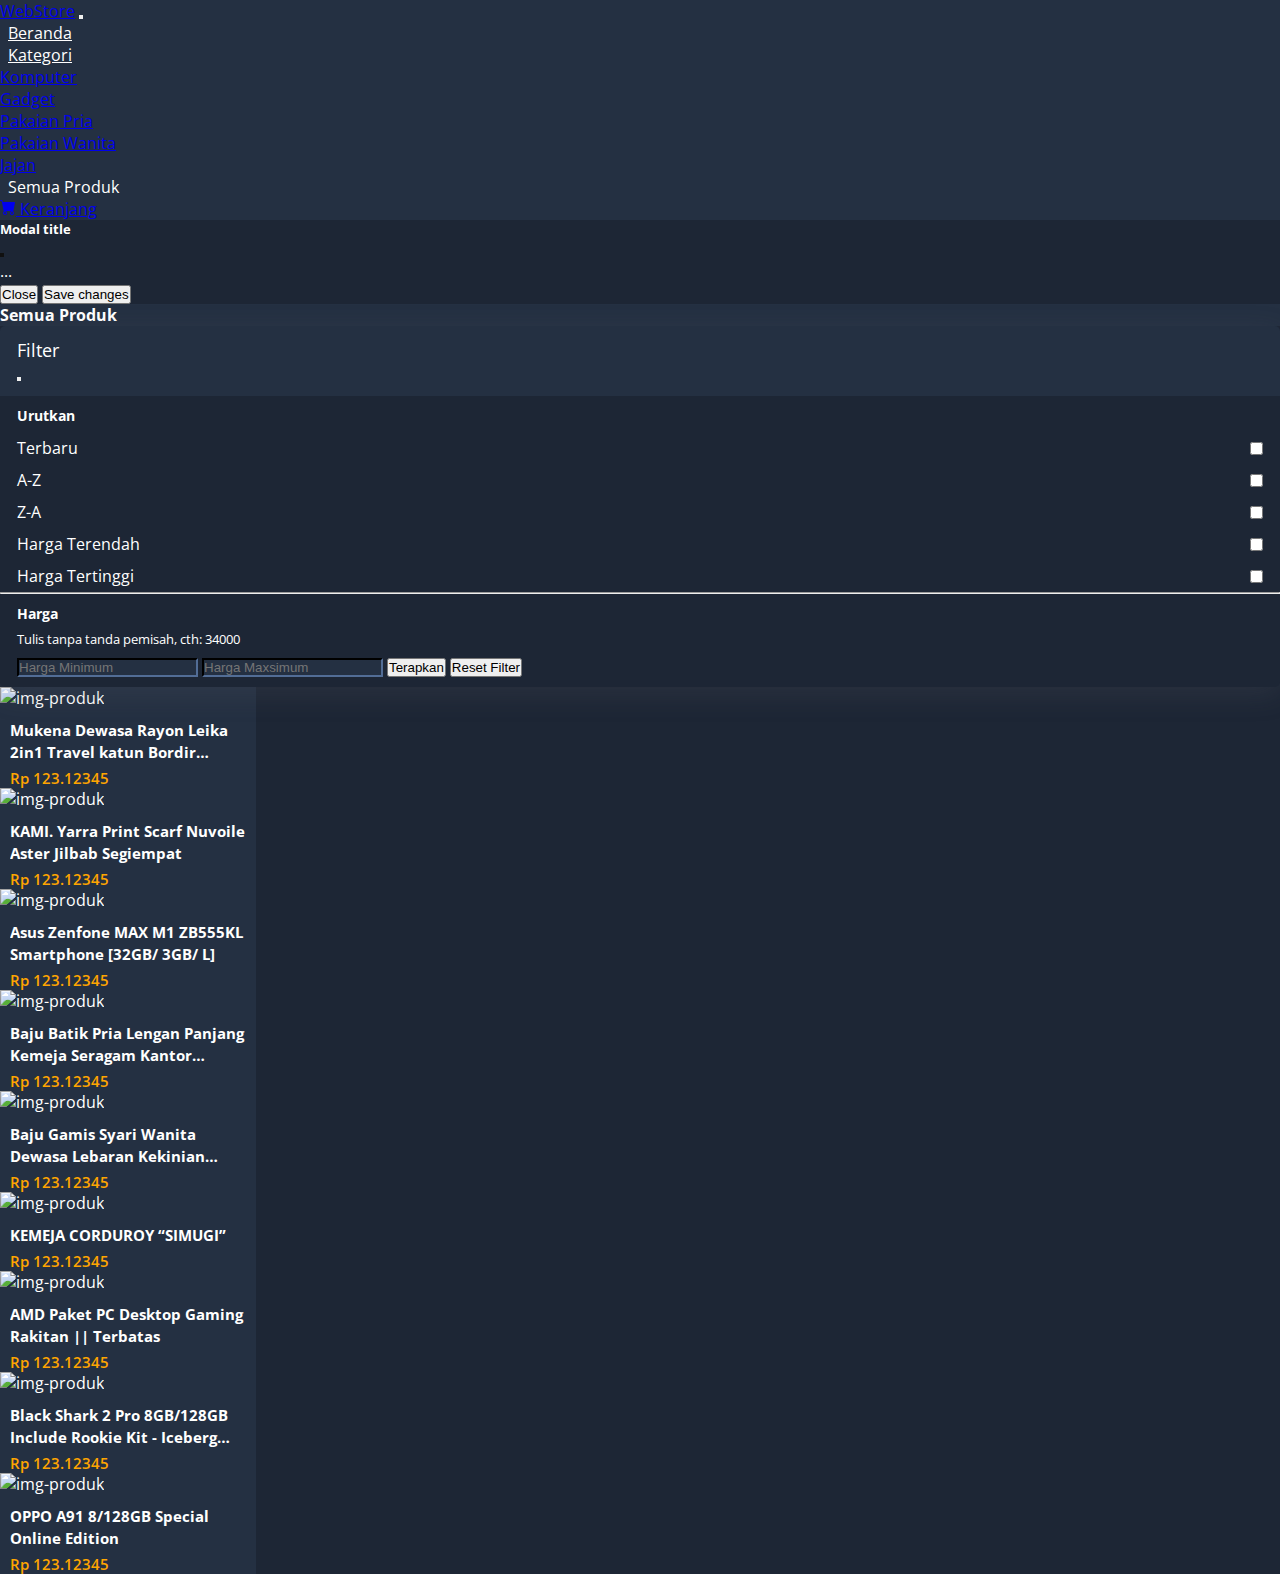
==== index.html @ c78210ee "UI Webstore" ====
<!doctype html>
<html lang="en" data-theme="dark">

     <head>
          <!-- Required meta tags -->
          <meta charset="utf-8">
          <meta name="viewport" content="width=device-width, initial-scale=1">
          <link rel="shortcut icon" href="icon-larees..png" type="image/x-icon">
          <link rel="preconnect" href="https://fonts.googleapis.com">
          <link rel="preconnect" href="https://fonts.gstatic.com" crossorigin>
          <link href="https://fonts.googleapis.com/css2?family=Open+Sans:wght@400;500;600;700;800&display=swap"
               rel="stylesheet">

          <link href="https://cdn.jsdelivr.net/npm/bootstrap@5.0.2/dist/css/bootstrap.min.css" rel="stylesheet"
               integrity="sha384-EVSTQN3/azprG1Anm3QDgpJLIm9Nao0Yz1ztcQTwFspd3yD65VohhpuuCOmLASjC"
               crossorigin="anonymous">
          <link href="style.css" rel="stylesheet">
          <title>WebStore Larees.id</title>
     </head>

     <body class="dark-mode">
          <nav class="navbar navbar-expand-lg mb-5" style="background-color: #243042;">
               <div class="container">
                    <a class="navbar-brand me-5" href="#">WebStore</a>
                    <button class="navbar-toggler" type="button" data-bs-toggle="collapse"
                         data-bs-target="#navbarSupportedContent" aria-controls="navbarSupportedContent"
                         aria-expanded="false" aria-label="Toggle navigation">
                         <span class="navbar-toggler-icon"></span>
                    </button>
                    <div class="collapse navbar-collapse" id="navbarSupportedContent">
                         <ul class="navbar-nav me-auto mb-2 mb-lg-0">
                              <li class="nav-item">
                                   <a class="nav-link active" aria-current="page" href="#">Beranda</a>
                              </li>
                              <li class="nav-item dropdown">
                                   <a class="nav-link dropdown-toggle" href="#" id="navbarDropdown" role="button"
                                        data-bs-toggle="dropdown" aria-expanded="false">
                                        Kategori
                                   </a>
                                   <ul class="dropdown-menu" aria-labelledby="navbarDropdown">
                                        <li><a class="dropdown-item" href="#">Komputer</a></li>
                                        <li><a class="dropdown-item" href="#">Gadget</a></li>

                                        <li><a class="dropdown-item" href="#">Pakaian Pria</a></li>
                                        <li><a class="dropdown-item" href="#">Pakaian Wanita</a></li>
                                        <li><a class="dropdown-item" href="#">Jajan</a></li>
                                   </ul>
                              </li>
                              <li class="nav-item">
                                   <a class="nav-link ">Semua Produk</a>
                              </li>
                         </ul>


                         <div class="navbar-cart d-flex justify-content-center align-items-center">

                              <a href="#"
                                   class="text-white text-decoration-none p-1 d-flex justify-content-center align-items-center "
                                   data-bs-toggle="modal" data-bs-target="#exampleModal">

                                   <svg xmlns="http://www.w3.org/2000/svg" width="16" height="16" fill="currentColor"
                                        class="bi bi-cart-fill" viewBox="0 0 16 16">
                                        <path
                                             d="M0 1.5A.5.5 0 0 1 .5 1H2a.5.5 0 0 1 .485.379L2.89 3H14.5a.5.5 0 0 1 .491.592l-1.5 8A.5.5 0 0 1 13 12H4a.5.5 0 0 1-.491-.408L2.01 3.607 1.61 2H.5a.5.5 0 0 1-.5-.5zM5 12a2 2 0 1 0 0 4 2 2 0 0 0 0-4zm7 0a2 2 0 1 0 0 4 2 2 0 0 0 0-4zm-7 1a1 1 0 1 1 0 2 1 1 0 0 1 0-2zm7 0a1 1 0 1 1 0 2 1 1 0 0 1 0-2z" />
                                   </svg>

                                   <span> Keranjang</span>
                              </a>

                              <div class="modal fade" id="exampleModal" tabindex="-1"
                                   aria-labelledby="exampleModalLabel" aria-hidden="true">
                                   <div class="modal-dialog">
                                        <div class="modal-content">
                                             <div class="modal-header">
                                                  <h5 class="modal-title" id="exampleModalLabel">Modal title</h5>
                                                  <button type="button" class="btn-close" data-bs-dismiss="modal"
                                                       aria-label="Close"></button>
                                             </div>
                                             <div class="modal-body">
                                                  ...
                                             </div>
                                             <div class="modal-footer">
                                                  <button type="button" class="btn btn-secondary"
                                                       data-bs-dismiss="modal">Close</button>
                                                  <button type="button" class="btn btn-primary">Save changes</button>
                                             </div>
                                        </div>
                                   </div>
                              </div>
                         </div>



                    </div>
               </div>
          </nav>
          <section class="web-store">
               <div class="container">
                    <div class="alert text-white" role="alert" style="background-color: #243042; font-weight: bold;">
                         Semua Produk
                    </div>
                    <div class="row">
                         <div class="col-lg-3 mb-3">

                              <button class="btn btn-primary btn-show-filter" type="button"
                                   onclick="showFilterProduk()">Filter</button>
                              <form class="filter-produk">
                                   <div class="top d-flex justify-content-between align-items-center">
                                        <p>Filter</p>
                                        <button type="button" class="btn-close btn_close_produk" aria-label="Close"
                                             onclick="closeFilterProduk()"></button>
                                   </div>

                                   <p class="sub-title">Urutkan</p>
                                   <!-- TERBARU -->
                                   <div class="form-check">
                                        <input class="form-check-input class-input" name="check-terbaru" type="checkbox"
                                             value="" id="check-terbaru" onclick="checkFilter('check-terbaru')">
                                        <label class="form-check-label" for="check-terbaru">
                                             Terbaru
                                        </label>
                                   </div>
                                   <!-- A-Z -->
                                   <div class="form-check">
                                        <input class="form-check-input class-input" type="checkbox" name="check-a-z"
                                             value="" id="check-a-z" onclick="checkFilter('check-a-z')">
                                        <label class="form-check-label" for="check-a-z">
                                             A-Z
                                        </label>
                                   </div>
                                   <!-- Z-A -->
                                   <div class="form-check">
                                        <input class="form-check-input class-input" type="checkbox" name="check-z-a"
                                             value="" id="check-z-a" onclick="checkFilter('check-z-a')">
                                        <label class="form-check-label" for="check-z-a">
                                             Z-A
                                        </label>
                                   </div>
                                   <!-- HARGA-TERENDAH -->
                                   <div class="form-check">
                                        <input class="form-check-input class-input" name="check-harga-terendah"
                                             type="checkbox" value="" id="check-harga-terendah"
                                             onclick="checkFilter('check-harga-terendah')">
                                        <label class="form-check-label" for="check-harga-terendah">
                                             Harga Terendah
                                        </label>
                                   </div>
                                   <!-- HARGA-TERTINGGI -->
                                   <div class="form-check">
                                        <input class="form-check-input class-input" type="checkbox"
                                             name="check-harga-tertinggi" value="" id="check-harga-tertinggi"
                                             onclick="checkFilter('check-harga-tertinggi')">
                                        <label class="form-check-label" for="check-harga-tertinggi">
                                             Harga Tertinggi
                                        </label>
                                   </div>
                                   <hr />
                                   <p class="sub-title">Harga</p>
                                   <small class="sub-title-small">Tulis tanpa tanda pemisah, cth: 34000 </small>
                                   <div class="filter-harga">
                                        <input class="form-control class-input" type="number"
                                             placeholder="Harga Minimum" aria-label="Harga Minimum"
                                             name="harga-minimun">
                                        <input class="form-control class-input" type="number"
                                             placeholder="Harga Maxsimum" aria-label="Harga Maxsimum"
                                             name="harga-maxmimum">
                                        <button type="submit" class="btn btn-primary  w-100 mt-1"
                                             id="terapkan">Terapkan</button>
                                        <button type="button" class="btn btn-danger mt-1 w-100" id="reset-filter"
                                             onclick="resetFilter()">Reset
                                             Filter</button>

                                   </div>
                                   <div id="result">

                                   </div>
                              </form>

                         </div>
                         <div class="col-lg-9 mb-3">
                              <div class="card_produk">
                                   <div class="container">

                                        <div class="row">
                                             <div class="col-md-4 col-sm-6 col-lg-3 mb-3">
                                                  <a href="#">
                                                       <div class="card">
                                                            <img src="https://v3.inidemo.site/assets/images/product/1618603176401.jpeg"
                                                                 class="card-img-top" alt="img-produk">
                                                            <div class="card-body">
                                                                 <h5 class="card-title">Mukena Dewasa Rayon Leika 2in1
                                                                      Travel
                                                                      katun Bordir Khadijah Traveling</h5>
                                                                 <p class="price-produk">Rp 123.12345</p>
                                                            </div>
                                                       </div>
                                                  </a>
                                             </div>
                                             <div class="col-md-4 col-sm-6 col-lg-3 mb-3">
                                                  <a href="#">


                                                       <div class="card">
                                                            <img src="https://v3.inidemo.site/assets/images/product/1587463636401.jpg"
                                                                 class="card-img-top" alt="img-produk">
                                                            <div class="card-body">
                                                                 <h5 class="card-title">KAMI. Yarra Print Scarf Nuvoile
                                                                      Aster
                                                                      Jilbab Segiempat</h5>
                                                                 <p class="price-produk">Rp 123.12345</p>
                                                            </div>
                                                       </div>
                                                  </a>
                                             </div>
                                             <div class="col-md-4 col-sm-6 col-lg-3 mb-3">
                                                  <a href="#">


                                                       <div class="card">
                                                            <img src="https://v3.inidemo.site/assets/images/product/1586960622849.jpg"
                                                                 class="card-img-top" alt="img-produk">
                                                            <div class="card-body">
                                                                 <h5 class="card-title">Asus Zenfone MAX M1 ZB555KL
                                                                      Smartphone [32GB/ 3GB/ L]</h5>
                                                                 <p class="price-produk">Rp 123.12345</p>
                                                            </div>
                                                       </div>
                                                  </a>
                                             </div>
                                             <div class="col-md-4 col-sm-6 col-lg-3 mb-3">
                                                  <a href="#">


                                                       <div class="card">
                                                            <img src="https://v3.inidemo.site/assets/images/product/1586792245831.jpg"
                                                                 class="card-img-top" alt="img-produk">
                                                            <div class="card-body">
                                                                 <h5 class="card-title">Baju Batik Pria Lengan Panjang
                                                                      Kemeja
                                                                      Seragam Kantor Busana Muslim Cowok</h5>
                                                                 <p class="price-produk">Rp 123.12345</p>
                                                            </div>
                                                       </div>
                                                  </a>
                                             </div>
                                             <div class="col-md-4 col-sm-6 col-lg-3 mb-3">
                                                  <a href="#">


                                                       <div class="card">
                                                            <img src="https://v3.inidemo.site/assets/images/product/1586791476018.jpeg"
                                                                 class="card-img-top" alt="img-produk">
                                                            <div class="card-body">
                                                                 <h5 class="card-title">Baju Gamis Syari Wanita Dewasa
                                                                      Lebaran Kekinian Pakaian Jubah Arab Muslim
                                                                      Muslimah
                                                                 </h5>
                                                                 <p class="price-produk">Rp 123.12345</p>
                                                            </div>
                                                       </div>
                                                  </a>
                                             </div>
                                             <div class="col-md-4 col-sm-6 col-lg-3 mb-3">
                                                  <a href="#">


                                                       <div class="card">
                                                            <img src="https://v3.inidemo.site/assets/images/product/1586700289565.jpg"
                                                                 class="card-img-top" alt="img-produk">
                                                            <div class="card-body">
                                                                 <h5 class="card-title">KEMEJA CORDUROY “SIMUGI”</h5>
                                                                 <p class="price-produk">Rp 123.12345</p>
                                                            </div>
                                                       </div>
                                                  </a>
                                             </div>
                                             <div class="col-md-4 col-sm-6 col-lg-3 mb-3">
                                                  <a href="#">


                                                       <div class="card">
                                                            <img src="https://v3.inidemo.site/assets/images/product/1586699592182.jpg"
                                                                 class="card-img-top" alt="img-produk">
                                                            <div class="card-body">
                                                                 <h5 class="card-title">AMD Paket PC Desktop Gaming
                                                                      Rakitan
                                                                      || Terbatas</h5>
                                                                 <p class="price-produk">Rp 123.12345</p>
                                                            </div>
                                                       </div>
                                                  </a>
                                             </div>
                                             <div class="col-md-4 col-sm-6 col-lg-3 mb-3">
                                                  <a href="#">


                                                       <div class="card">
                                                            <img src="https://v3.inidemo.site/assets/images/product/1586623271686.jpg"
                                                                 class="card-img-top" alt="img-produk">
                                                            <div class="card-body">
                                                                 <h5 class="card-title">Black Shark 2 Pro 8GB/128GB
                                                                      Include
                                                                      Rookie Kit - Iceberg Grey</h5>
                                                                 <p class="price-produk">Rp 123.12345</p>
                                                            </div>
                                                       </div>
                                                  </a>
                                             </div>
                                             <div class="col-md-4 col-sm-6 col-lg-3 mb-3">
                                                  <a href="#">


                                                       <div class="card">
                                                            <img src="https://v3.inidemo.site/assets/images/product/1586699074281.jpg"
                                                                 class="card-img-top" alt="img-produk">
                                                            <div class="card-body">
                                                                 <h5 class="card-title">OPPO A91 8/128GB Special Online
                                                                      Edition</h5>
                                                                 <p class="price-produk">Rp 123.12345</p>
                                                            </div>
                                                       </div>
                                                  </a>
                                             </div>

                                        </div>
                                   </div>
                              </div>


                         </div>


                    </div>

               </div>

          </section>
          <script src="https://cdn.jsdelivr.net/npm/bootstrap@5.0.2/dist/js/bootstrap.bundle.min.js"
               integrity="sha384-MrcW6ZMFYlzcLA8Nl+NtUVF0sA7MsXsP1UyJoMp4YLEuNSfAP+JcXn/tWtIaxVXM"
               crossorigin="anonymous"></script>
          <script src="script.js"></script>
     </body>

</html>
---- style.css ----
* {
  margin: 0;
  padding: 0;
  -webkit-box-sizing: border-box;
          box-sizing: border-box;
}

body {
  background-color: #1d2635;
  color: white;
  font-family: 'Open Sans', sans-serif;
  font-weight: 400;
}

body.dark-mode .card {
  background-color: #243042;
}

.navbar .nav-link {
  color: white;
  padding-right: .5rem;
  padding-left: .5rem;
}

.navbar .navbar-cart .modal-content {
  background-color: #1d2635;
}

.navbar .btn-close {
  -webkit-filter: invert(1);
          filter: invert(1);
}

.custom-width-col-2 {
  width: 22%;
}

.custom-width-col-10 {
  width: 78%;
}

/* FORM FILTER */
.filter-produk {
  -webkit-box-shadow: rgba(100, 100, 111, 0.2) 0px 7px 29px 0px;
          box-shadow: rgba(100, 100, 111, 0.2) 0px 7px 29px 0px;
  border-radius: 5px;
  overflow: hidden;
  position: relative;
  width: 100%;
}

.filter-produk .top {
  background-color: #243042;
  -webkit-box-sizing: border-box;
          box-sizing: border-box;
  height: auto;
  width: 100%;
  padding: 12px 17px;
}

.filter-produk .top p {
  font-size: 18px;
  margin-bottom: 0;
}

.filter-produk .sub-title {
  font-size: 14px;
  font-weight: 700;
  margin-bottom: 7px;
  margin-top: 10px;
  padding: 0px 17px;
}

.filter-produk .sub-title-small {
  font-size: 80%;
  font-weight: 400;
  padding: 0px 17px;
  display: block;
}

.filter-produk .form-check {
  width: 100%;
  display: -webkit-box;
  display: -ms-flexbox;
  display: flex;
  -webkit-box-align: center;
      -ms-flex-align: center;
          align-items: center;
  -webkit-box-pack: justify;
      -ms-flex-pack: justify;
          justify-content: space-between;
  padding: 0px 17px 0px 0px;
}

.filter-produk .form-check .form-check-label {
  cursor: pointer;
  display: block;
  -webkit-box-ordinal-group: 2;
      -ms-flex-order: 1;
          order: 1;
  padding: 5px 17px;
}

.filter-produk .form-check .form-check-input {
  cursor: pointer;
  display: block;
  -webkit-box-ordinal-group: 3;
      -ms-flex-order: 2;
          order: 2;
}

.filter-produk .filter-harga {
  padding: 0px 17px;
}

.filter-produk .filter-harga .form-control {
  margin: 10px 0px;
  background-color: #243042;
  border-color: #243042;
  color: white;
}

.card_produk a {
  text-decoration: none;
  color: white;
}

.card_produk a:hover h5 {
  text-decoration: underline;
}

.card_produk a .card .card-body {
  margin-top: 10px;
  padding: 0 10px;
}

.card_produk a .card .card-body .card-title {
  font-size: 15px;
  line-height: 22px;
  overflow: hidden;
  text-overflow: ellipsis;
  display: -webkit-box;
  -webkit-line-clamp: 2;
  -webkit-box-orient: vertical;
}

.card_produk a .card .card-body .price-produk {
  font-size: 15px;
  font-weight: 600;
  color: orange;
  margin-top: 5px;
}

.card_produk .row .col-lg-3 {
  width: 20%;
}

.btn-show-filter {
  display: none;
}

.btn-show-filter-fixed {
  position: fixed;
  z-index: 2;
}

.ui_show_filter_fixed.close_show_produk {
  left: -100% !important;
}

.ui_show_filter_fixed {
  position: fixed !important;
  z-index: 2 !important;
  opacity: 1 !important;
  width: 80%;
  left: 50% !important;
  background-color: #243042;
  -webkit-transform: translateX(-50%);
          transform: translateX(-50%);
}

.ui_show_filter_fixed .btn-close {
  -webkit-filter: invert(1);
          filter: invert(1);
}

@media (max-width: 1024px) {
  .card_produk .row .col-lg-3 {
    width: 33%;
  }
}

@media (max-width: 768px) {
  .btn-show-filter {
    display: block;
  }
  .humberger {
    display: -webkit-box;
    display: -ms-flexbox;
    display: flex;
  }
  .filter-produk {
    width: 0px;
    position: fixed;
    left: -100%;
    z-index: -1;
    -webkit-transition: all 0.55s ease;
    transition: all 0.55s ease;
  }
  .filter-produk.show-filter {
    margin-top: 20px;
    width: 90%;
    -webkit-transition: all 0.55s ease;
    transition: all 0.55s ease;
    display: inline-block !important;
  }
}

@media (max-width: 552px) {
  .card_produk .row .col-lg-3 {
    width: 50%;
  }
}
/*# sourceMappingURL=style.css.map */
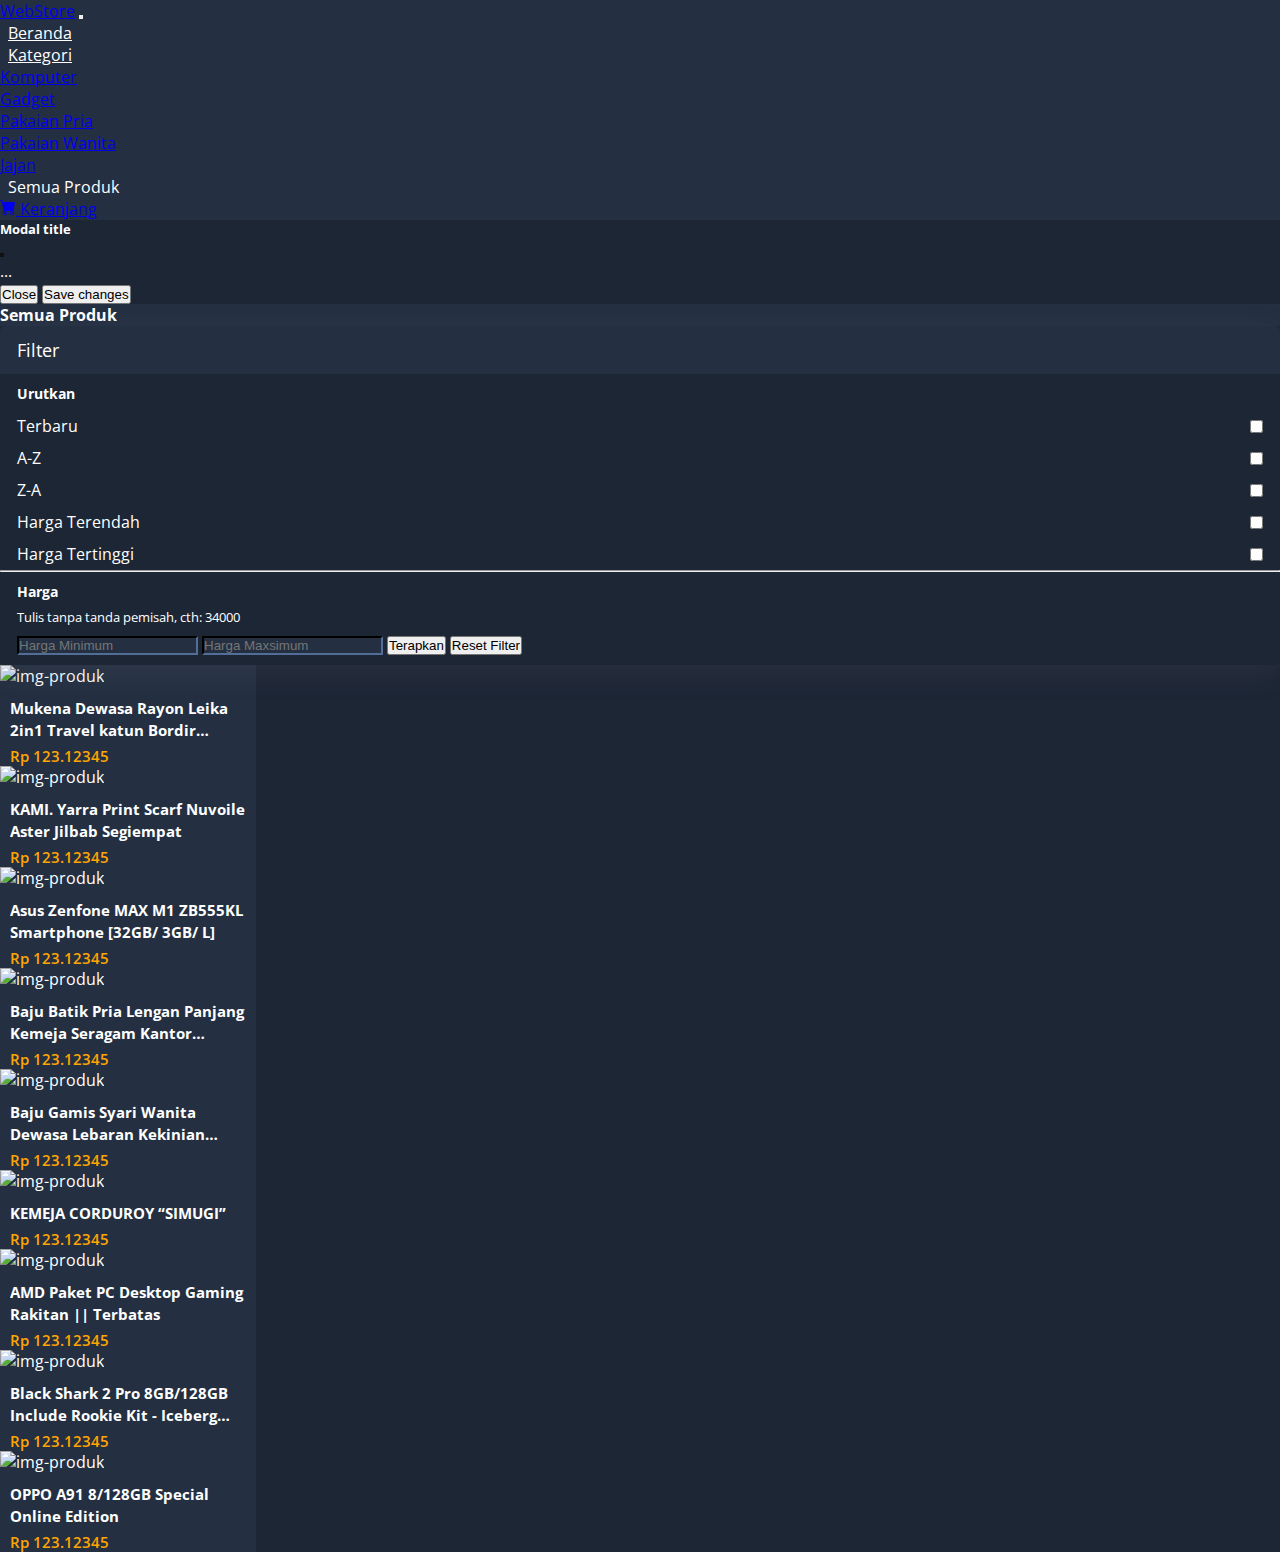
==== commit 14dc4168: "add fixed top bar" ====
--- a/index.html
+++ b/index.html
@@ -19,7 +19,7 @@
      </head>
 
      <body class="dark-mode">
-          <nav class="navbar navbar-expand-lg mb-5" style="background-color: #243042;">
+          <nav class="navbar navbar-expand-lg mb-5 fixed-top" style="background-color: #243042;">
                <div class="container">
                     <a class="navbar-brand me-5" href="#">WebStore</a>
                     <button class="navbar-toggler" type="button" data-bs-toggle="collapse"
@@ -198,8 +198,6 @@
                                              </div>
                                              <div class="col-md-4 col-sm-6 col-lg-3 mb-3">
                                                   <a href="#">
-
-
                                                        <div class="card">
                                                             <img src="https://v3.inidemo.site/assets/images/product/1587463636401.jpg"
                                                                  class="card-img-top" alt="img-produk">
--- a/style.css
+++ b/style.css
@@ -155,6 +155,10 @@
   width: 20%;
 }
 
+.btn_close_produk {
+  display: none;
+}
+
 .btn-show-filter {
   display: none;
 }
@@ -166,6 +170,7 @@
 
 .ui_show_filter_fixed.close_show_produk {
   left: -100% !important;
+  width: 0% !important;
 }
 
 .ui_show_filter_fixed {
@@ -191,6 +196,9 @@
 }
 
 @media (max-width: 768px) {
+  .btn_close_produk {
+    display: block;
+  }
   .btn-show-filter {
     display: block;
   }
@@ -208,7 +216,6 @@
     transition: all 0.55s ease;
   }
   .filter-produk.show-filter {
-    margin-top: 20px;
     width: 90%;
     -webkit-transition: all 0.55s ease;
     transition: all 0.55s ease;
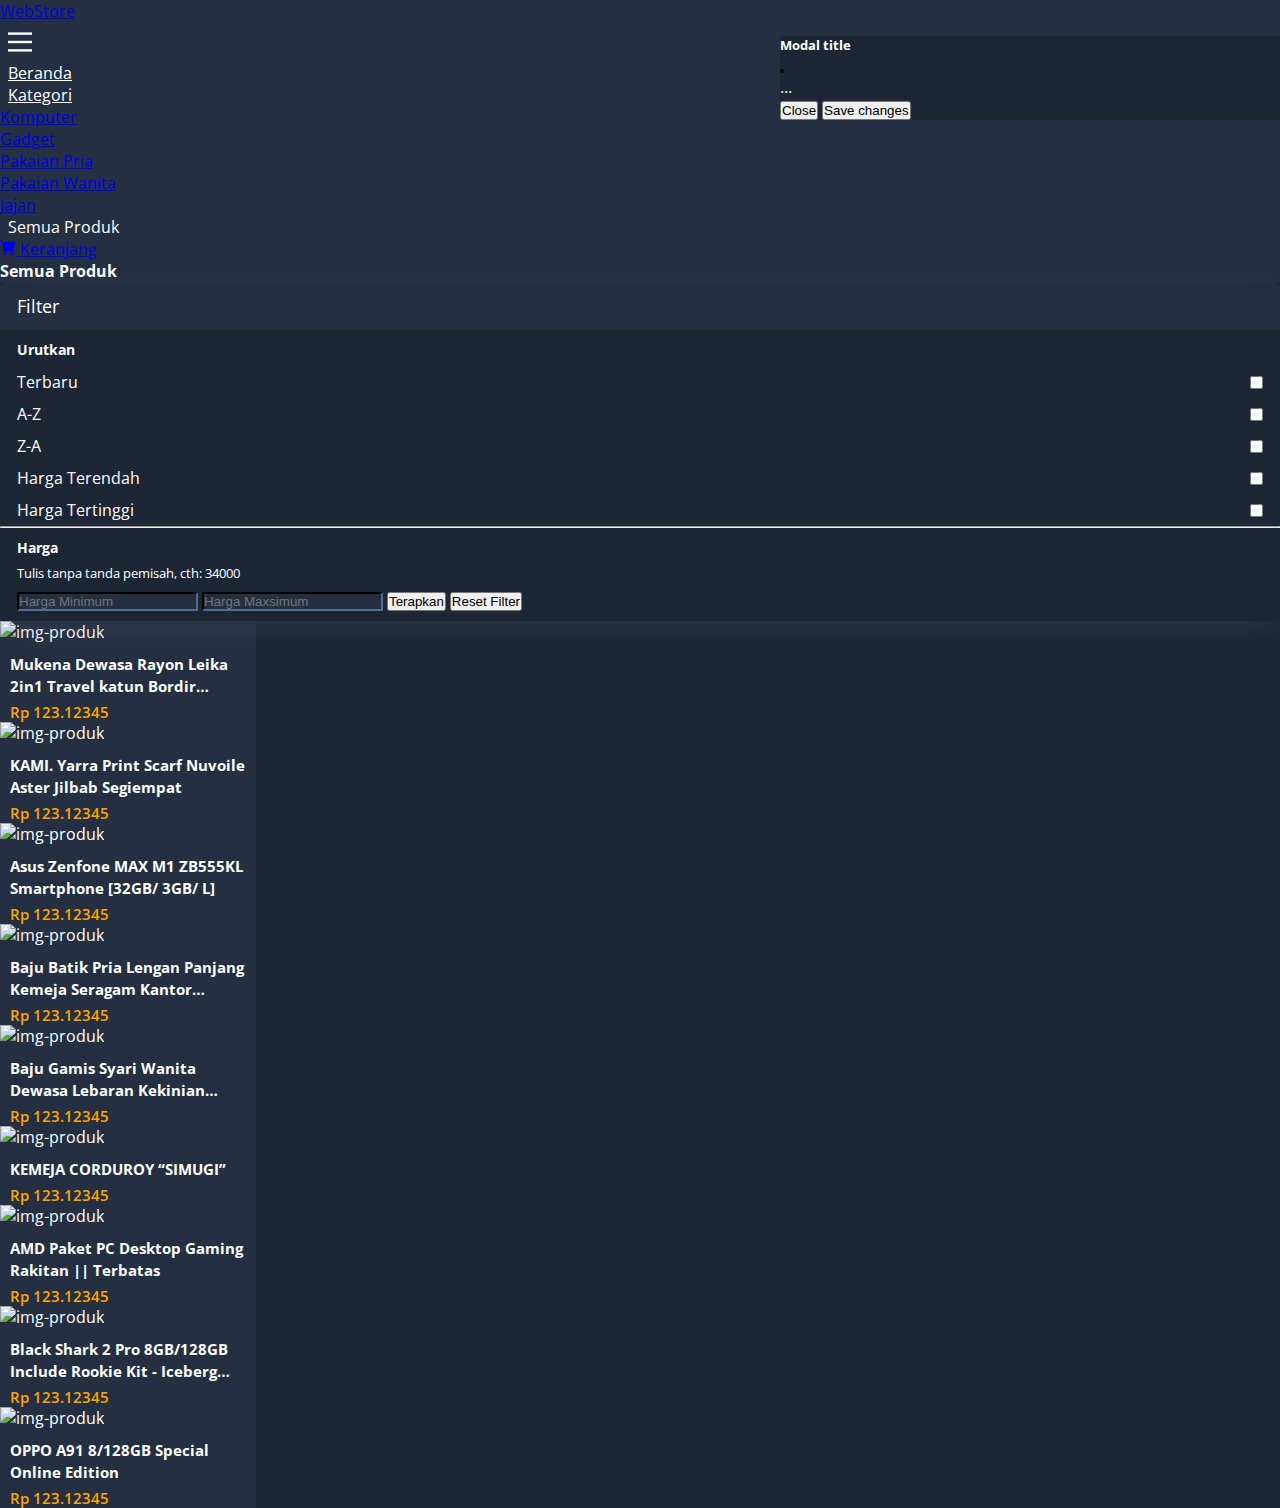
==== commit dd942e2d: "clear ui webstore" ====
--- a/index.html
+++ b/index.html
@@ -22,10 +22,20 @@
           <nav class="navbar navbar-expand-lg mb-5 fixed-top" style="background-color: #243042;">
                <div class="container">
                     <a class="navbar-brand me-5" href="#">WebStore</a>
-                    <button class="navbar-toggler" type="button" data-bs-toggle="collapse"
+                    <button
+                         onclick="this.classList.toggle('opened');this.setAttribute('aria-expanded', this.classList.contains('opened'))"
+                         aria-label="Main Menu" class=" menu navbar-toggler" type="button" data-bs-toggle="collapse"
                          data-bs-target="#navbarSupportedContent" aria-controls="navbarSupportedContent"
                          aria-expanded="false" aria-label="Toggle navigation">
-                         <span class="navbar-toggler-icon"></span>
+
+                         <svg width="100" height="100" viewBox="0 0 100 100" class="navbar-toggler">
+                              <path class="line line1"
+                                   d="M 20,29.000046 H 80.000231 C 80.000231,29.000046 94.498839,28.817352 94.532987,66.711331 94.543142,77.980673 90.966081,81.670246 85.259173,81.668997 79.552261,81.667751 75.000211,74.999942 75.000211,74.999942 L 25.000021,25.000058" />
+                              <path class="line line2" d="M 20,50 H 80" />
+                              <path class="line line3"
+                                   d="M 20,70.999954 H 80.000231 C 80.000231,70.999954 94.498839,71.182648 94.532987,33.288669 94.543142,22.019327 90.966081,18.329754 85.259173,18.331003 79.552261,18.332249 75.000211,25.000058 75.000211,25.000058 L 25.000021,74.999942" />
+                         </svg>
+
                     </button>
                     <div class="collapse navbar-collapse" id="navbarSupportedContent">
                          <ul class="navbar-nav me-auto mb-2 mb-lg-0">
--- a/style.css
+++ b/style.css
@@ -16,6 +16,68 @@
   background-color: #243042;
 }
 
+.navbar .menu {
+  background-color: transparent;
+  border: none !important;
+  cursor: pointer;
+  display: -webkit-box;
+  display: -ms-flexbox;
+  display: flex;
+  padding: 0;
+  outline: none !important;
+}
+
+.navbar .menu svg {
+  height: 40px;
+  width: 100%;
+}
+
+.navbar .navbar-toggler:focus {
+  -webkit-box-shadow: none;
+          box-shadow: none;
+}
+
+.navbar .line {
+  fill: none;
+  stroke: white;
+  stroke-width: 6;
+  -webkit-transition: stroke-dasharray 600ms cubic-bezier(0.4, 0, 0.2, 1), stroke-dashoffset 600ms cubic-bezier(0.4, 0, 0.2, 1);
+  transition: stroke-dasharray 600ms cubic-bezier(0.4, 0, 0.2, 1), stroke-dashoffset 600ms cubic-bezier(0.4, 0, 0.2, 1);
+}
+
+.navbar .line1 {
+  stroke-dasharray: 60 207;
+  stroke-width: 6;
+}
+
+.navbar .line2 {
+  stroke-dasharray: 60 60;
+  stroke-width: 6;
+}
+
+.navbar .line3 {
+  stroke-dasharray: 60 207;
+  stroke-width: 6;
+}
+
+.navbar .opened .line1 {
+  stroke-dasharray: 90 207;
+  stroke-dashoffset: -134;
+  stroke-width: 6;
+}
+
+.navbar .opened .line2 {
+  stroke-dasharray: 1 60;
+  stroke-dashoffset: -30;
+  stroke-width: 6;
+}
+
+.navbar .opened .line3 {
+  stroke-dasharray: 90 207;
+  stroke-dashoffset: -134;
+  stroke-width: 6;
+}
+
 .navbar .nav-link {
   color: white;
   padding-right: .5rem;
@@ -29,6 +91,17 @@
 .navbar .btn-close {
   -webkit-filter: invert(1);
           filter: invert(1);
+}
+
+.modal-backdrop {
+  z-index: 1;
+}
+
+.modal-dialog {
+  position: absolute;
+  width: 500px;
+  right: 0;
+  top: 4%;
 }
 
 .custom-width-col-2 {
@@ -196,6 +269,12 @@
 }
 
 @media (max-width: 768px) {
+  .modal-dialog {
+    position: relative;
+    width: auto;
+    top: auto;
+    right: auto;
+  }
   .btn_close_produk {
     display: block;
   }
@@ -216,6 +295,7 @@
     transition: all 0.55s ease;
   }
   .filter-produk.show-filter {
+    padding-bottom: 30px;
     width: 90%;
     -webkit-transition: all 0.55s ease;
     transition: all 0.55s ease;
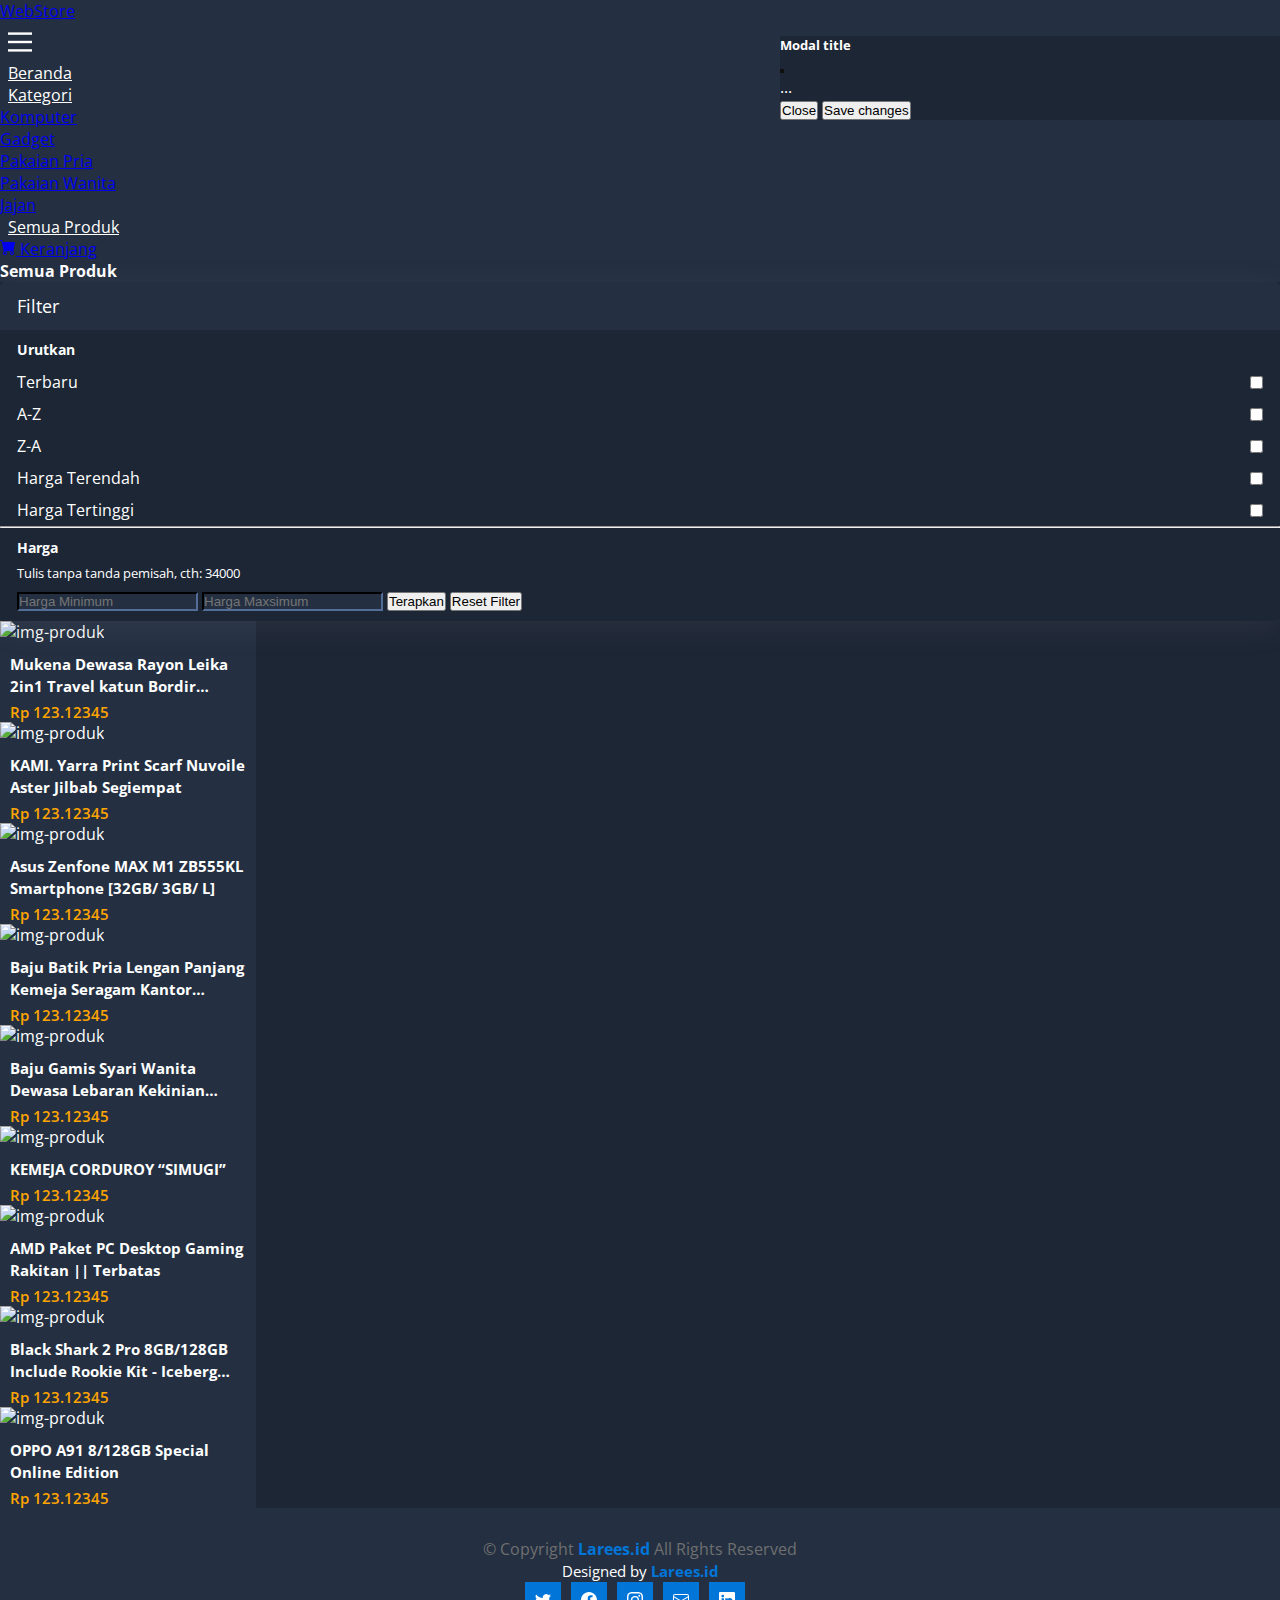
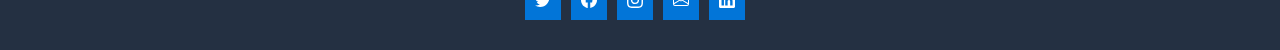
==== commit 123ecb16: "add new ui produk detail" ====
--- a/index.html
+++ b/index.html
@@ -21,7 +21,7 @@
      <body class="dark-mode">
           <nav class="navbar navbar-expand-lg mb-5 fixed-top" style="background-color: #243042;">
                <div class="container">
-                    <a class="navbar-brand me-5" href="#">WebStore</a>
+                    <a class="navbar-brand me-5 pt-2 pb-2" href="index.html">WebStore</a>
                     <button
                          onclick="this.classList.toggle('opened');this.setAttribute('aria-expanded', this.classList.contains('opened'))"
                          aria-label="Main Menu" class=" menu navbar-toggler" type="button" data-bs-toggle="collapse"
@@ -37,7 +37,7 @@
                          </svg>
 
                     </button>
-                    <div class="collapse navbar-collapse" id="navbarSupportedContent">
+                    <div class="collapse navbar-collapse " id="navbarSupportedContent">
                          <ul class="navbar-nav me-auto mb-2 mb-lg-0">
                               <li class="nav-item">
                                    <a class="nav-link active" aria-current="page" href="#">Beranda</a>
@@ -48,24 +48,23 @@
                                         Kategori
                                    </a>
                                    <ul class="dropdown-menu" aria-labelledby="navbarDropdown">
-                                        <li><a class="dropdown-item" href="#">Komputer</a></li>
-                                        <li><a class="dropdown-item" href="#">Gadget</a></li>
-
-                                        <li><a class="dropdown-item" href="#">Pakaian Pria</a></li>
-                                        <li><a class="dropdown-item" href="#">Pakaian Wanita</a></li>
-                                        <li><a class="dropdown-item" href="#">Jajan</a></li>
+                                        <li><a class="dropdown-item" href="index.html">Komputer</a></li>
+                                        <li><a class="dropdown-item" href="index.html">Gadget</a></li>
+
+                                        <li><a class="dropdown-item" href="index.html">Pakaian Pria</a></li>
+                                        <li><a class="dropdown-item" href="index.html">Pakaian Wanita</a></li>
+                                        <li><a class="dropdown-item" href="index.html">Jajan</a></li>
                                    </ul>
                               </li>
                               <li class="nav-item">
-                                   <a class="nav-link ">Semua Produk</a>
+                                   <a href="index.html" class="nav-link ">Semua Produk</a>
                               </li>
                          </ul>
 
-
                          <div class="navbar-cart d-flex justify-content-center align-items-center">
 
-                              <a href="#"
-                                   class="text-white text-decoration-none p-1 d-flex justify-content-center align-items-center "
+                              <a href="#" onclick="closeHumbergerOpenModalCart()"
+                                   class="text-white text-decoration-none p-1 d-flex justify-content-center align-items-center nav-item "
                                    data-bs-toggle="modal" data-bs-target="#exampleModal">
 
                                    <svg xmlns="http://www.w3.org/2000/svg" width="16" height="16" fill="currentColor"
@@ -193,7 +192,7 @@
 
                                         <div class="row">
                                              <div class="col-md-4 col-sm-6 col-lg-3 mb-3">
-                                                  <a href="#">
+                                                  <a href="produk-detail.html">
                                                        <div class="card">
                                                             <img src="https://v3.inidemo.site/assets/images/product/1618603176401.jpeg"
                                                                  class="card-img-top" alt="img-produk">
@@ -207,7 +206,7 @@
                                                   </a>
                                              </div>
                                              <div class="col-md-4 col-sm-6 col-lg-3 mb-3">
-                                                  <a href="#">
+                                                  <a href="produk-detail.html">
                                                        <div class="card">
                                                             <img src="https://v3.inidemo.site/assets/images/product/1587463636401.jpg"
                                                                  class="card-img-top" alt="img-produk">
@@ -221,7 +220,7 @@
                                                   </a>
                                              </div>
                                              <div class="col-md-4 col-sm-6 col-lg-3 mb-3">
-                                                  <a href="#">
+                                                  <a href="produk-detail.html">
 
 
                                                        <div class="card">
@@ -236,7 +235,7 @@
                                                   </a>
                                              </div>
                                              <div class="col-md-4 col-sm-6 col-lg-3 mb-3">
-                                                  <a href="#">
+                                                  <a href="produk-detail.html">
 
 
                                                        <div class="card">
@@ -252,7 +251,7 @@
                                                   </a>
                                              </div>
                                              <div class="col-md-4 col-sm-6 col-lg-3 mb-3">
-                                                  <a href="#">
+                                                  <a href="produk-detail.html">
 
 
                                                        <div class="card">
@@ -269,7 +268,7 @@
                                                   </a>
                                              </div>
                                              <div class="col-md-4 col-sm-6 col-lg-3 mb-3">
-                                                  <a href="#">
+                                                  <a href="produk-detail.html">
 
 
                                                        <div class="card">
@@ -283,7 +282,7 @@
                                                   </a>
                                              </div>
                                              <div class="col-md-4 col-sm-6 col-lg-3 mb-3">
-                                                  <a href="#">
+                                                  <a href="produk-detail.html">
 
 
                                                        <div class="card">
@@ -299,7 +298,7 @@
                                                   </a>
                                              </div>
                                              <div class="col-md-4 col-sm-6 col-lg-3 mb-3">
-                                                  <a href="#">
+                                                  <a href="produk-detail.html">
 
 
                                                        <div class="card">
@@ -315,7 +314,7 @@
                                                   </a>
                                              </div>
                                              <div class="col-md-4 col-sm-6 col-lg-3 mb-3">
-                                                  <a href="#">
+                                                  <a href="produk-detail.html">
 
 
                                                        <div class="card">
@@ -343,6 +342,62 @@
                </div>
 
           </section>
+
+
+
+          <div class="copyright mt-4">
+               <div class="container">
+                    <div class="row d-flex justify-content-center align-items-center">
+                         <div class="col-xl-6 col-md-6 col-sm-12">
+                              <div class="title_copyright mb-4">
+                                   <h6>&copy; Copyright <strong><a href="http://larees.id/">Larees.id</a>
+                                        </strong> All Rights Reserved</h6>
+                                   <span>Designed by <strong>Larees.id</strong></span>
+                              </div>
+                         </div>
+                         <div class="col-xl-6 col-md-6 col-sm-12 ">
+                              <div class="title_socialmedia">
+                                   <a href="#" class="rounded-circle">
+                                        <svg xmlns="http://www.w3.org/2000/svg" width="16" height="16"
+                                             fill="currentColor" class="bi bi-twitter" viewBox="0 0 16 16">
+                                             <path
+                                                  d="M5.026 15c6.038 0 9.341-5.003 9.341-9.334 0-.14 0-.282-.006-.422A6.685 6.685 0 0 0 16 3.542a6.658 6.658 0 0 1-1.889.518 3.301 3.301 0 0 0 1.447-1.817 6.533 6.533 0 0 1-2.087.793A3.286 3.286 0 0 0 7.875 6.03a9.325 9.325 0 0 1-6.767-3.429 3.289 3.289 0 0 0 1.018 4.382A3.323 3.323 0 0 1 .64 6.575v.045a3.288 3.288 0 0 0 2.632 3.218 3.203 3.203 0 0 1-.865.115 3.23 3.23 0 0 1-.614-.057 3.283 3.283 0 0 0 3.067 2.277A6.588 6.588 0 0 1 .78 13.58a6.32 6.32 0 0 1-.78-.045A9.344 9.344 0 0 0 5.026 15z" />
+                                        </svg>
+
+                                   </a>
+                                   <a href="#" class="rounded-circle">
+                                        <svg xmlns="http://www.w3.org/2000/svg" width="16" height="16"
+                                             fill="currentColor" class="bi bi-facebook" viewBox="0 0 16 16">
+                                             <path
+                                                  d="M16 8.049c0-4.446-3.582-8.05-8-8.05C3.58 0-.002 3.603-.002 8.05c0 4.017 2.926 7.347 6.75 7.951v-5.625h-2.03V8.05H6.75V6.275c0-2.017 1.195-3.131 3.022-3.131.876 0 1.791.157 1.791.157v1.98h-1.009c-.993 0-1.303.621-1.303 1.258v1.51h2.218l-.354 2.326H9.25V16c3.824-.604 6.75-3.934 6.75-7.951z" />
+                                        </svg>
+                                   </a>
+                                   <a href="#" class="rounded-circle">
+                                        <svg xmlns="http://www.w3.org/2000/svg" width="16" height="16"
+                                             fill="currentColor" class="bi bi-instagram" viewBox="0 0 16 16">
+                                             <path
+                                                  d="M8 0C5.829 0 5.556.01 4.703.048 3.85.088 3.269.222 2.76.42a3.917 3.917 0 0 0-1.417.923A3.927 3.927 0 0 0 .42 2.76C.222 3.268.087 3.85.048 4.7.01 5.555 0 5.827 0 8.001c0 2.172.01 2.444.048 3.297.04.852.174 1.433.372 1.942.205.526.478.972.923 1.417.444.445.89.719 1.416.923.51.198 1.09.333 1.942.372C5.555 15.99 5.827 16 8 16s2.444-.01 3.298-.048c.851-.04 1.434-.174 1.943-.372a3.916 3.916 0 0 0 1.416-.923c.445-.445.718-.891.923-1.417.197-.509.332-1.09.372-1.942C15.99 10.445 16 10.173 16 8s-.01-2.445-.048-3.299c-.04-.851-.175-1.433-.372-1.941a3.926 3.926 0 0 0-.923-1.417A3.911 3.911 0 0 0 13.24.42c-.51-.198-1.092-.333-1.943-.372C10.443.01 10.172 0 7.998 0h.003zm-.717 1.442h.718c2.136 0 2.389.007 3.232.046.78.035 1.204.166 1.486.275.373.145.64.319.92.599.28.28.453.546.598.92.11.281.24.705.275 1.485.039.843.047 1.096.047 3.231s-.008 2.389-.047 3.232c-.035.78-.166 1.203-.275 1.485a2.47 2.47 0 0 1-.599.919c-.28.28-.546.453-.92.598-.28.11-.704.24-1.485.276-.843.038-1.096.047-3.232.047s-2.39-.009-3.233-.047c-.78-.036-1.203-.166-1.485-.276a2.478 2.478 0 0 1-.92-.598 2.48 2.48 0 0 1-.6-.92c-.109-.281-.24-.705-.275-1.485-.038-.843-.046-1.096-.046-3.233 0-2.136.008-2.388.046-3.231.036-.78.166-1.204.276-1.486.145-.373.319-.64.599-.92.28-.28.546-.453.92-.598.282-.11.705-.24 1.485-.276.738-.034 1.024-.044 2.515-.045v.002zm4.988 1.328a.96.96 0 1 0 0 1.92.96.96 0 0 0 0-1.92zm-4.27 1.122a4.109 4.109 0 1 0 0 8.217 4.109 4.109 0 0 0 0-8.217zm0 1.441a2.667 2.667 0 1 1 0 5.334 2.667 2.667 0 0 1 0-5.334z" />
+                                        </svg>
+                                   </a>
+                                   <a href="#" class="rounded-circle">
+                                        <svg xmlns="http://www.w3.org/2000/svg" width="16" height="16"
+                                             fill="currentColor" class="bi bi-envelope" viewBox="0 0 16 16">
+                                             <path
+                                                  d="M0 4a2 2 0 0 1 2-2h12a2 2 0 0 1 2 2v8a2 2 0 0 1-2 2H2a2 2 0 0 1-2-2V4zm2-1a1 1 0 0 0-1 1v.217l7 4.2 7-4.2V4a1 1 0 0 0-1-1H2zm13 2.383-4.758 2.855L15 11.114v-5.73zm-.034 6.878L9.271 8.82 8 9.583 6.728 8.82l-5.694 3.44A1 1 0 0 0 2 13h12a1 1 0 0 0 .966-.739zM1 11.114l4.758-2.876L1 5.383v5.73z" />
+                                        </svg>
+                                   </a>
+                                   <a href="#" class="rounded-circle">
+                                        <svg xmlns="http://www.w3.org/2000/svg" width="16" height="16"
+                                             fill="currentColor" class="bi bi-linkedin" viewBox="0 0 16 16">
+                                             <path
+                                                  d="M0 1.146C0 .513.526 0 1.175 0h13.65C15.474 0 16 .513 16 1.146v13.708c0 .633-.526 1.146-1.175 1.146H1.175C.526 16 0 15.487 0 14.854V1.146zm4.943 12.248V6.169H2.542v7.225h2.401zm-1.2-8.212c.837 0 1.358-.554 1.358-1.248-.015-.709-.52-1.248-1.342-1.248-.822 0-1.359.54-1.359 1.248 0 .694.521 1.248 1.327 1.248h.016zm4.908 8.212V9.359c0-.216.016-.432.08-.586.173-.431.568-.878 1.232-.878.869 0 1.216.662 1.216 1.634v3.865h2.401V9.25c0-2.22-1.184-3.252-2.764-3.252-1.274 0-1.845.7-2.165 1.193v.025h-.016a5.54 5.54 0 0 1 .016-.025V6.169h-2.4c.03.678 0 7.225 0 7.225h2.4z" />
+                                        </svg>
+                                   </a>
+                              </div>
+                         </div>
+                    </div>
+               </div>
+          </div>
           <script src="https://cdn.jsdelivr.net/npm/bootstrap@5.0.2/dist/js/bootstrap.bundle.min.js"
                integrity="sha384-MrcW6ZMFYlzcLA8Nl+NtUVF0sA7MsXsP1UyJoMp4YLEuNSfAP+JcXn/tWtIaxVXM"
                crossorigin="anonymous"></script>
--- a/style.css
+++ b/style.css
@@ -1,3 +1,63 @@
+.produk-image {
+  width: 100%;
+  display: -webkit-box;
+  display: -ms-flexbox;
+  display: flex;
+  max-height: 550px;
+  overflow: hidden;
+}
+
+.produk-image img {
+  -o-object-fit: cover;
+     object-fit: cover;
+  background-size: cover;
+  width: 100%;
+  background-position: center;
+}
+
+.produk-image img:hover {
+  cursor: pointer;
+}
+
+.produk-image .thumbnail {
+  width: 80%;
+}
+
+.produk-image .thumb {
+  width: 20%;
+}
+
+.produk-image .thumb img {
+  float: left;
+  margin-bottom: 2px;
+  width: 100%;
+  height: 109px;
+}
+
+.content-produk-detail h3 {
+  text-transform: uppercase;
+  font-size: 20px;
+  margin-bottom: 20px;
+}
+
+.content-produk-detail p.price {
+  font-weight: 500;
+  font-size: 21px;
+  white-space: pre-wrap;
+}
+
+.content-produk-detail .form-select {
+  width: 50%;
+  background-color: #243042;
+  color: white;
+  border-color: #243042;
+}
+
+.content-produk-detail table th,
+.content-produk-detail table td {
+  color: white;
+}
+
 * {
   margin: 0;
   padding: 0;
@@ -304,8 +364,65 @@
 }
 
 @media (max-width: 552px) {
+  .navbar-brand {
+    margin-right: 0px !important;
+  }
   .card_produk .row .col-lg-3 {
     width: 50%;
   }
 }
+
+.copyright {
+  text-align: center;
+  padding: 30px;
+  background-color: #243042;
+}
+
+.copyright .title_copyright h6 {
+  color: #6f6f6f;
+  font-size: 16px;
+  font-weight: 400;
+}
+
+.copyright .title_copyright a {
+  text-decoration: none;
+  color: #0275d8;
+}
+
+.copyright span {
+  font-size: 15px;
+}
+
+.copyright span strong {
+  color: #0275d8 !important;
+}
+
+.copyright .title_socialmedia {
+  display: -webkit-box;
+  display: -ms-flexbox;
+  display: flex;
+  -webkit-box-pack: center;
+      -ms-flex-pack: center;
+          justify-content: center;
+  -webkit-box-align: center;
+      -ms-flex-align: center;
+          align-items: center;
+}
+
+.copyright .title_socialmedia a {
+  text-decoration: none;
+  color: white;
+  padding: 10px;
+  line-height: 1;
+  background-color: #0275d8;
+  margin-right: 10px;
+}
+
+.copyright .title_socialmedia a:hover {
+  background-color: #0275d8;
+}
+
+.copyright .title_socialmedia a i {
+  font-size: 17px;
+}
 /*# sourceMappingURL=style.css.map */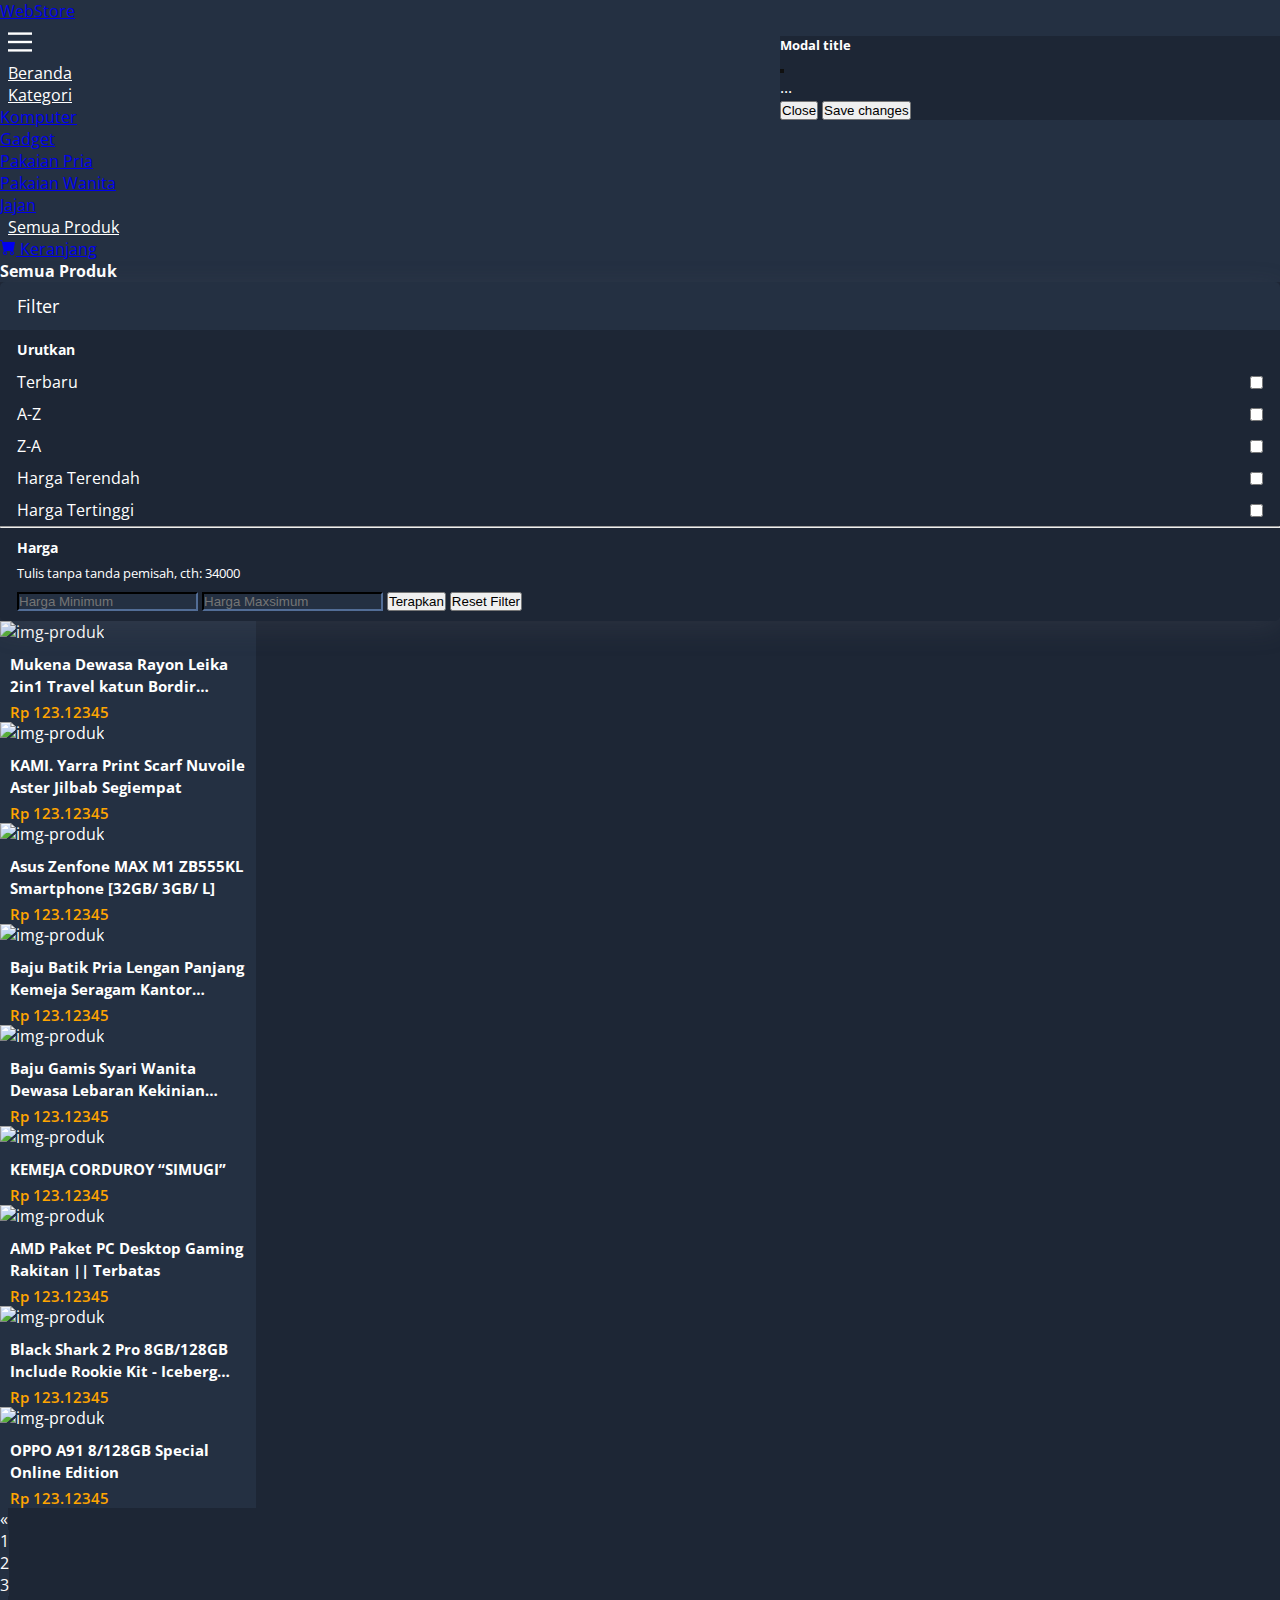
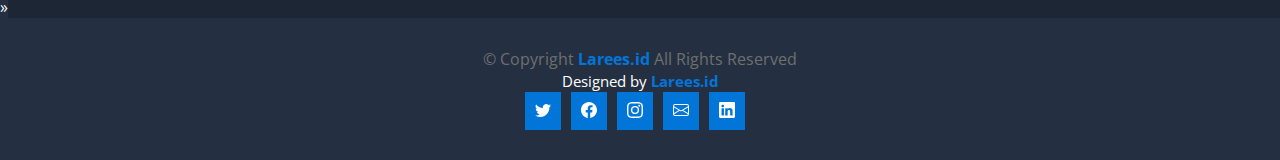
==== commit a63beb58: "change background-color pagination" ====
--- a/index.html
+++ b/index.html
@@ -19,7 +19,7 @@
      </head>
 
      <body class="dark-mode">
-          <nav class="navbar navbar-expand-lg mb-5 fixed-top" style="background-color: #243042;">
+          <nav class="navbar navbar-expand-lg mb-5 " style="background-color: #243042;">
                <div class="container">
                     <a class="navbar-brand me-5 pt-2 pb-2" href="index.html">WebStore</a>
                     <button
@@ -327,6 +327,30 @@
                                                             </div>
                                                        </div>
                                                   </a>
+                                             </div>
+
+                                             <div class="col-lg-12">
+                                                  <nav aria-label="Page navigation example">
+                                                       <ul class="pagination">
+                                                            <li class="page-item">
+                                                                 <a class="page-link" href="#" aria-label="Previous">
+                                                                      <span aria-hidden="true">&laquo;</span>
+                                                                 </a>
+                                                            </li>
+                                                            <li class="page-item"><a class="page-link" href="#">1</a>
+                                                            </li>
+                                                            <li class="page-item"><a class="page-link" href="#">2</a>
+                                                            </li>
+                                                            <li class="page-item"><a class="page-link" href="#">3</a>
+                                                            </li>
+                                                            <li class="page-item">
+                                                                 <a class="page-link" href="#" aria-label="Next">
+                                                                      <span aria-hidden="true">&raquo;</span>
+                                                                 </a>
+                                                            </li>
+                                                       </ul>
+                                                  </nav>
+
                                              </div>
 
                                         </div>
--- a/style.css
+++ b/style.css
@@ -3,8 +3,17 @@
   display: -webkit-box;
   display: -ms-flexbox;
   display: flex;
-  max-height: 550px;
+  max-height: 524px;
   overflow: hidden;
+}
+
+.produk-image .image-large {
+  width: 100%;
+  overflow: hidden;
+}
+
+.produk-image .image-large img {
+  min-height: 523px;
 }
 
 .produk-image img {
@@ -20,7 +29,7 @@
 }
 
 .produk-image .thumbnail {
-  width: 80%;
+  width: 100%;
 }
 
 .produk-image .thumb {
@@ -32,6 +41,16 @@
   margin-bottom: 2px;
   width: 100%;
   height: 109px;
+}
+
+.produk-image .thumb img:hover {
+  opacity: .5;
+}
+
+.produk-image .fade {
+  opacity: 0;
+  -webkit-transition: all 0.55s ease;
+  transition: all 0.55s ease;
 }
 
 .content-produk-detail h3 {
@@ -55,6 +74,198 @@
 
 .content-produk-detail table th,
 .content-produk-detail table td {
+  color: white;
+}
+
+.content-produk-detail .input-jumlah {
+  display: -webkit-box;
+  display: -ms-flexbox;
+  display: flex;
+  -webkit-box-pack: start;
+      -ms-flex-pack: start;
+          justify-content: start;
+  -webkit-box-align: center;
+      -ms-flex-align: center;
+          align-items: center;
+}
+
+.content-produk-detail .input-jumlah button#btn-plus {
+  border-radius: 0px .25rem .25rem 0px;
+}
+
+.content-produk-detail .input-jumlah button#btn-minus {
+  border-radius: .25rem 0px 0px .25rem;
+}
+
+.content-produk-detail .input-jumlah span#value_count {
+  width: 15%;
+  background: white;
+  height: 38px;
+  text-align: center;
+  color: black;
+  line-height: 38px;
+}
+
+.total {
+  background-color: #243042;
+  -ms-flex-item-align: start;
+      align-self: flex-start;
+  border-radius: 5px;
+  -webkit-box-sizing: border-box;
+          box-sizing: border-box;
+  height: auto;
+  margin: 0px auto 50px auto;
+  padding: 20px;
+  position: -webkit-sticky;
+  position: sticky;
+  top: 90px;
+  width: 370px;
+  -webkit-box-shadow: 0 0.5rem 1rem rgba(0, 0, 0, 0.15) !important;
+          box-shadow: 0 0.5rem 1rem rgba(0, 0, 0, 0.15) !important;
+}
+
+.total .title {
+  font-size: 18px;
+  font-weight: 600;
+}
+
+.total .list {
+  display: -webkit-box;
+  display: -ms-flexbox;
+  display: flex;
+  -webkit-box-orient: horizontal;
+  -webkit-box-direction: normal;
+      -ms-flex-direction: row;
+          flex-direction: row;
+  -webkit-box-pack: justify;
+      -ms-flex-pack: justify;
+          justify-content: space-between;
+}
+
+.total .list p {
+  color: white;
+  font-size: 15px;
+  margin-bottom: 5px;
+}
+
+.total .btn {
+  width: 100%;
+}
+
+.product {
+  height: auto;
+  margin-bottom: 70px;
+  color: white;
+}
+
+.product .item {
+  -webkit-box-sizing: border-box;
+          box-sizing: border-box;
+  background-color: #243042;
+  height: auto;
+  margin-bottom: 10px;
+  position: relative;
+  width: 100%;
+  padding: 5px 0px;
+  border-radius: 10px;
+  overflow: hidden;
+}
+
+.product .item .item-main {
+  display: -webkit-box;
+  display: -ms-flexbox;
+  display: flex;
+  -webkit-box-align: center;
+      -ms-flex-align: center;
+          align-items: center;
+}
+
+.product .item .item-main .produk-content {
+  margin-left: 6px;
+}
+
+.product .item .item-main img {
+  border-radius: 5px;
+  float: left;
+  height: 95px;
+  margin-right: 10px;
+  -o-object-fit: cover;
+     object-fit: cover;
+  width: 95px;
+}
+
+.product .item .item-main a {
+  text-decoration: none;
+}
+
+.product .item .item-main a h2 {
+  color: white;
+  font-size: 16px;
+  font-weight: 600;
+}
+
+.product .item .item-main h3 {
+  color: orange;
+  font-size: 18px;
+  font-weight: 700;
+  margin-top: 0px;
+}
+
+.product .item .item-main .clearfix {
+  clear: both;
+}
+
+.product .item .item-main .clearfix::after {
+  display: block;
+  clear: both;
+  content: "";
+}
+
+.product .item svg {
+  bottom: 11px;
+  color: white;
+  position: absolute;
+  right: 10px;
+}
+
+.product .btn-outline-dark {
+  background-color: white;
+  color: #243042;
+}
+
+.product .btn-outline-dark:hover {
+  background-color: transparent !important;
+  color: white;
+  border: 1px solid white;
+}
+
+.checkout table {
+  background-color: #243042;
+  border-radius: 5px;
+  color: white;
+  border-collapse: separate !important;
+  padding: 20px;
+}
+
+.checkout table .title-table-produk {
+  font-weight: 500;
+}
+
+.checkout .form-produk {
+  background-color: #243042;
+  padding: 20px;
+  border-radius: 5px;
+}
+
+.checkout .form-produk h2 {
+  color: white;
+  font-size: 20px;
+}
+
+.checkout .form-produk input,
+.checkout .form-produk select,
+.checkout .form-produk textarea {
+  background-color: #243042;
   color: white;
 }
 
@@ -73,6 +284,10 @@
 }
 
 body.dark-mode .card {
+  background-color: #243042;
+}
+
+.page-link {
   background-color: #243042;
 }
 
@@ -361,6 +576,13 @@
     transition: all 0.55s ease;
     display: inline-block !important;
   }
+  .parent-image {
+    margin-bottom: 20px;
+  }
+  .content-produk-detail .form-select {
+    width: 100%;
+    margin: 30px 0px;
+  }
 }
 
 @media (max-width: 552px) {
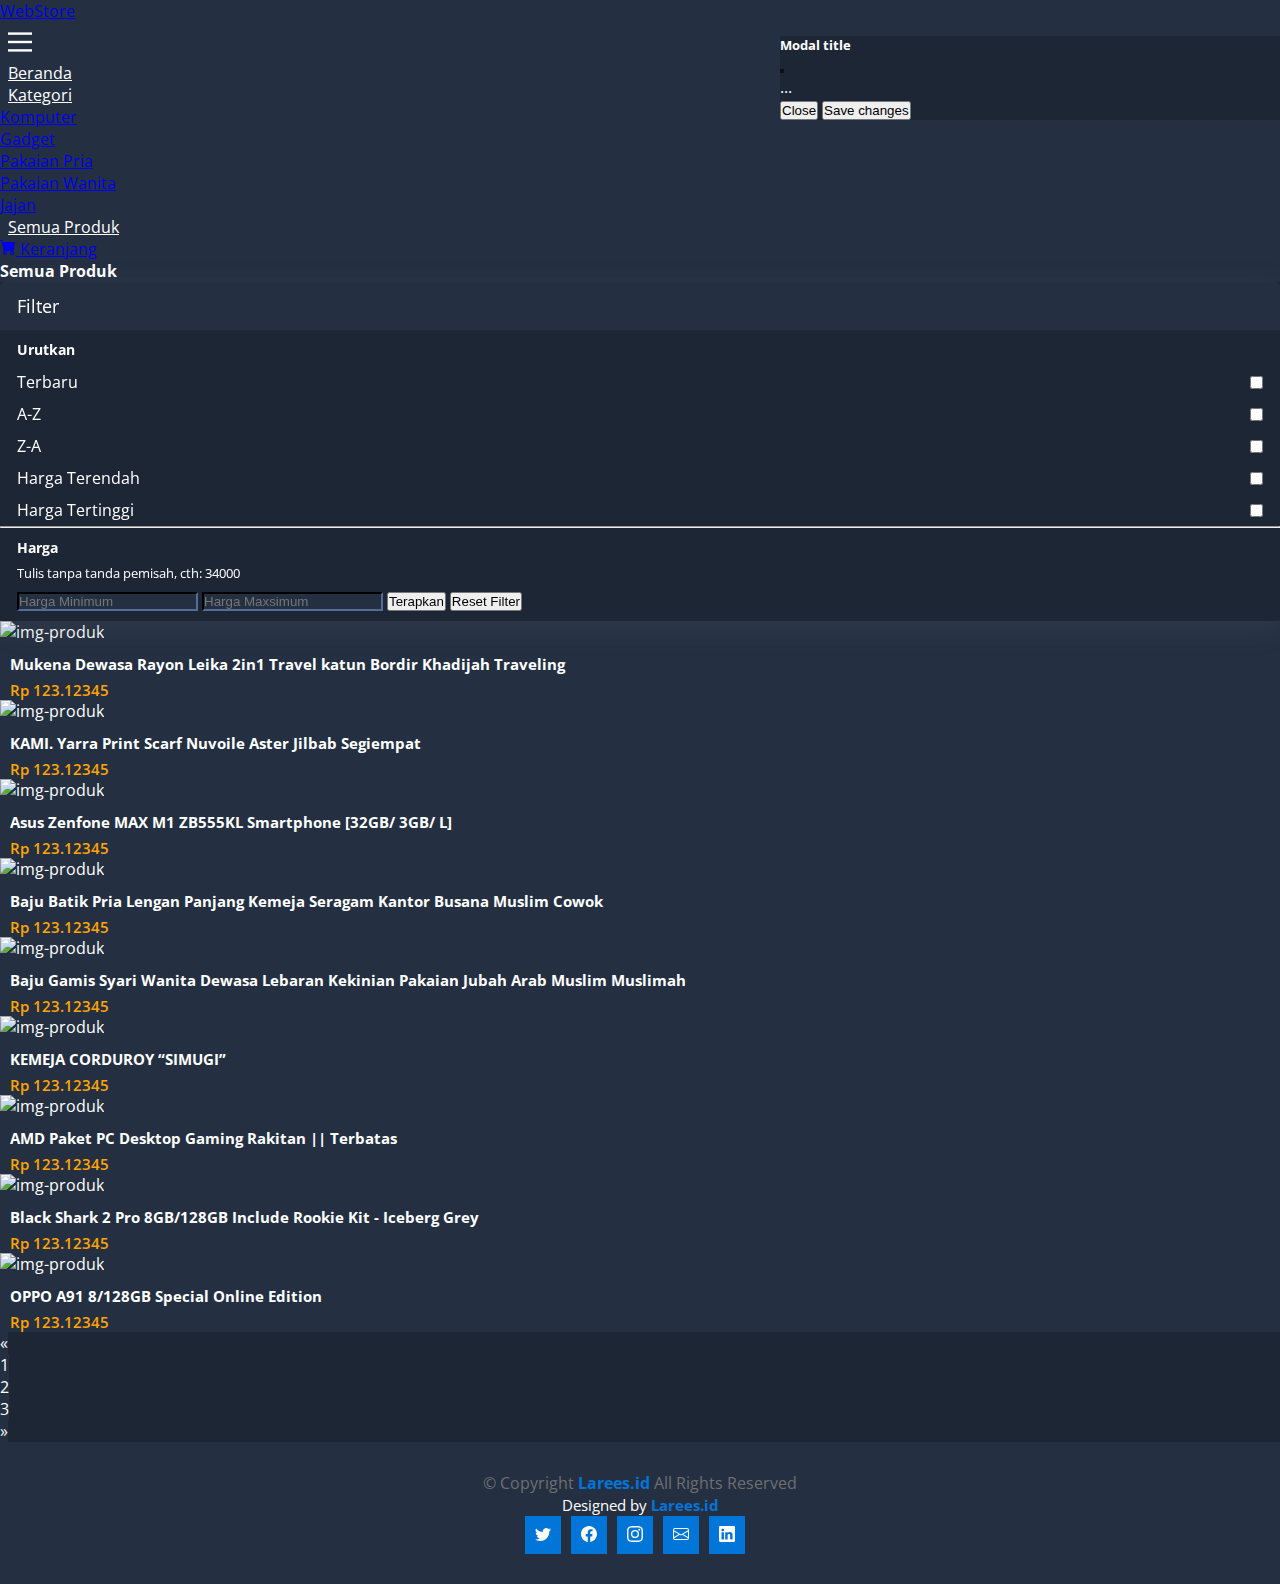
==== commit 28ccfda6: "update ui" ====
--- a/index.html
+++ b/index.html
@@ -189,7 +189,6 @@
                          <div class="col-lg-9 mb-3">
                               <div class="card_produk">
                                    <div class="container">
-
                                         <div class="row">
                                              <div class="col-md-4 col-sm-6 col-lg-3 mb-3">
                                                   <a href="produk-detail.html">
--- a/style.css
+++ b/style.css
@@ -65,11 +65,25 @@
   white-space: pre-wrap;
 }
 
-.content-produk-detail .form-select {
-  width: 50%;
+.content-produk-detail .select-variant {
+  display: -webkit-box;
+  display: -ms-flexbox;
+  display: flex;
+  -webkit-box-pack: justify;
+      -ms-flex-pack: justify;
+          justify-content: space-between;
+  -webkit-box-align: center;
+      -ms-flex-align: center;
+          align-items: center;
+  margin: 1.5rem 0px;
+}
+
+.content-produk-detail .select-variant .form-select {
+  width: 30%;
   background-color: #243042;
   color: white;
   border-color: #243042;
+  background-image: url("./down-chevron.png");
 }
 
 .content-produk-detail table th,
@@ -97,7 +111,7 @@
   border-radius: .25rem 0px 0px .25rem;
 }
 
-.content-produk-detail .input-jumlah span#value_count {
+.content-produk-detail .input-jumlah span#valueStok {
   width: 15%;
   background: white;
   height: 38px;
@@ -152,13 +166,43 @@
   width: 100%;
 }
 
-.product {
+.checkout table {
+  background-color: #243042;
+  border-radius: 5px;
+  color: white;
+  border-collapse: separate !important;
+  padding: 20px;
+}
+
+.checkout table .title-table-produk {
+  font-weight: 500;
+}
+
+.checkout .form-produk {
+  background-color: #243042;
+  padding: 20px;
+  border-radius: 5px;
+}
+
+.checkout .form-produk h2 {
+  color: white;
+  font-size: 20px;
+}
+
+.checkout .form-produk input,
+.checkout .form-produk select,
+.checkout .form-produk textarea {
+  background-color: #243042;
+  color: white;
+}
+
+.cart .product {
   height: auto;
   margin-bottom: 70px;
   color: white;
 }
 
-.product .item {
+.cart .product .item {
   -webkit-box-sizing: border-box;
           box-sizing: border-box;
   background-color: #243042;
@@ -171,7 +215,7 @@
   overflow: hidden;
 }
 
-.product .item .item-main {
+.cart .product .item .item-main {
   display: -webkit-box;
   display: -ms-flexbox;
   display: flex;
@@ -180,11 +224,11 @@
           align-items: center;
 }
 
-.product .item .item-main .produk-content {
+.cart .product .item .item-main .produk-content {
   margin-left: 6px;
 }
 
-.product .item .item-main img {
+.cart .product .item .item-main img {
   border-radius: 5px;
   float: left;
   height: 95px;
@@ -194,79 +238,49 @@
   width: 95px;
 }
 
-.product .item .item-main a {
+.cart .product .item .item-main a {
   text-decoration: none;
 }
 
-.product .item .item-main a h2 {
+.cart .product .item .item-main a h2 {
   color: white;
   font-size: 16px;
   font-weight: 600;
 }
 
-.product .item .item-main h3 {
+.cart .product .item .item-main h3 {
   color: orange;
   font-size: 18px;
   font-weight: 700;
   margin-top: 0px;
 }
 
-.product .item .item-main .clearfix {
+.cart .product .item .item-main .clearfix {
   clear: both;
 }
 
-.product .item .item-main .clearfix::after {
+.cart .product .item .item-main .clearfix::after {
   display: block;
   clear: both;
   content: "";
 }
 
-.product .item svg {
+.cart .product .item svg {
   bottom: 11px;
   color: white;
   position: absolute;
   right: 10px;
 }
 
-.product .btn-outline-dark {
+.cart .product .btn-outline-dark {
   background-color: white;
   color: #243042;
 }
 
-.product .btn-outline-dark:hover {
+.cart .product .btn-outline-dark:hover {
   background-color: transparent !important;
   color: white;
   border: 1px solid white;
-}
-
-.checkout table {
-  background-color: #243042;
-  border-radius: 5px;
-  color: white;
-  border-collapse: separate !important;
-  padding: 20px;
-}
-
-.checkout table .title-table-produk {
-  font-weight: 500;
-}
-
-.checkout .form-produk {
-  background-color: #243042;
-  padding: 20px;
-  border-radius: 5px;
-}
-
-.checkout .form-produk h2 {
-  color: white;
-  font-size: 20px;
-}
-
-.checkout .form-produk input,
-.checkout .form-produk select,
-.checkout .form-produk textarea {
-  background-color: #243042;
-  color: white;
 }
 
 * {
@@ -389,11 +403,13 @@
 
 /* FORM FILTER */
 .filter-produk {
+  position: -webkit-sticky;
+  position: sticky;
+  top: 10px;
   -webkit-box-shadow: rgba(100, 100, 111, 0.2) 0px 7px 29px 0px;
           box-shadow: rgba(100, 100, 111, 0.2) 0px 7px 29px 0px;
   border-radius: 5px;
   overflow: hidden;
-  position: relative;
   width: 100%;
 }
 
@@ -499,10 +515,6 @@
   margin-top: 5px;
 }
 
-.card_produk .row .col-lg-3 {
-  width: 20%;
-}
-
 .btn_close_produk {
   display: none;
 }
